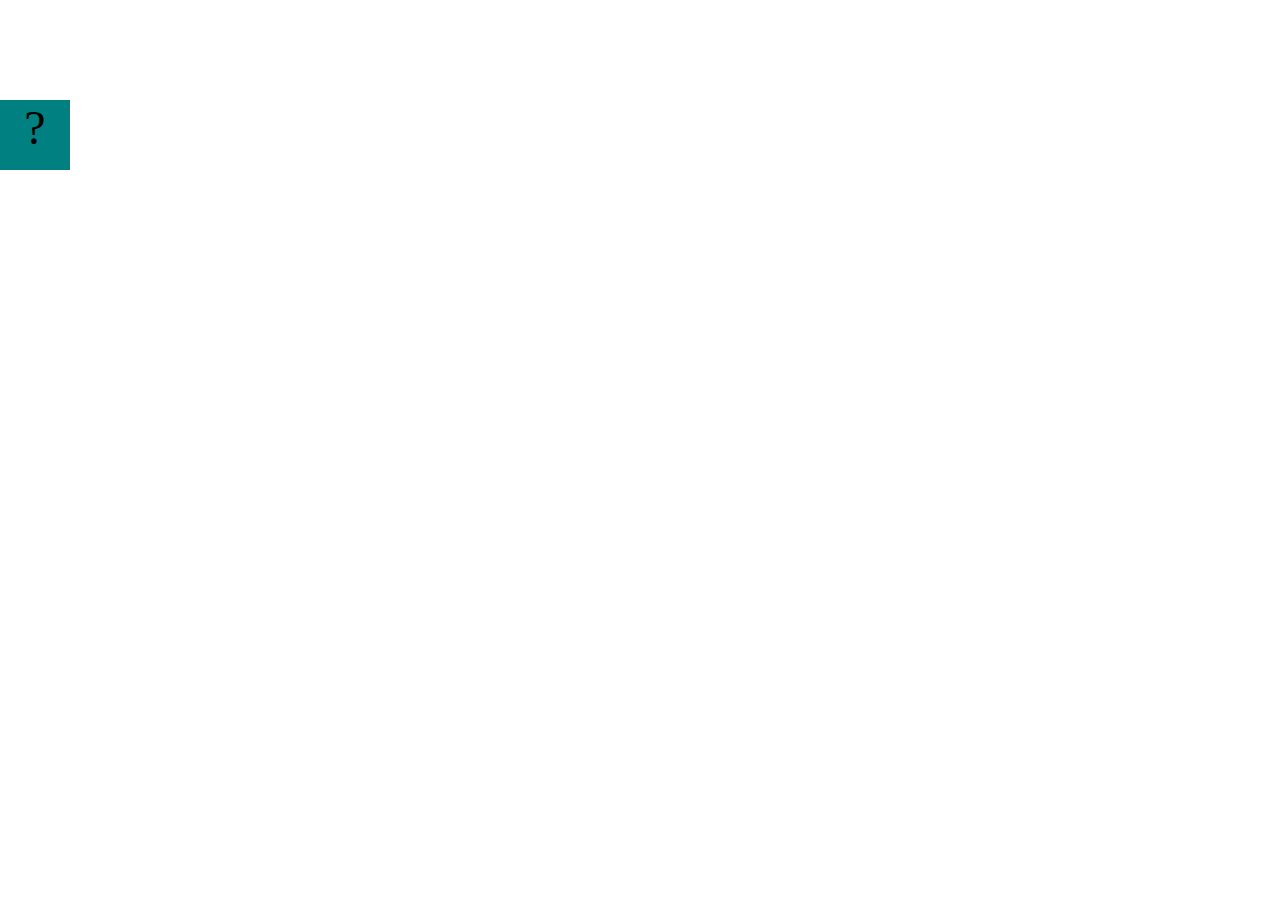
==== projects/bouncing-box/index.html @ d0521bda "Initial commit" ====
<!DOCTYPE html>
<html>

<head>
	<meta charset="utf-8">
	<title>Bouncing Box</title>
	<script src="jquery.min.js"></script>
	<style>
		.box {
			width: 70px;
			height: 70px;
			background-color: teal;
			font-size: 300%;
			text-align: center;
			user-select: none;
			display: block;
			position: absolute;
			top: 100px;
			/* Change me! */
			left: 0px;
		}

		.board {
			height: 100vh;
		}
	</style>
	<!-- 	<script src="//cdnjs.cloudflare.com/ajax/libs/jquery/2.1.1/jquery.min.js"></script> -->

</head>

<body class="board">
	<!-- HTML for the box -->
	<div class="box">?</div>

	<script>
		(function () {
			'use strict'
			/* global jQuery */

			//////////////////////////////////////////////////////////////////
			/////////////////// SETUP DO NOT DELETE //////////////////////////
			//////////////////////////////////////////////////////////////////

			var box = jQuery('.box');	// reference to the HTML .box element
			var board = jQuery('.board');	// reference to the HTML .board element
			var boardWidth = board.width();	// the maximum X-Coordinate of the screen

			// Every 50 milliseconds, call the update Function (see below)
			setInterval(update, 50);

			// Every time the box is clicked, call the handleBoxClick Function (see below)
			box.on('click', handleBoxClick);

			// moves the Box to a new position on the screen along the X-Axis
			function moveBoxTo(newPositionX) {
				box.css("left", newPositionX);
			}

			// changes the text displayed on the Box
			function changeBoxText(newText) {
				box.text(newText);
			}

			//////////////////////////////////////////////////////////////////
			/////////////////// YOUR CODE BELOW HERE /////////////////////////
			//////////////////////////////////////////////////////////////////

			// TODO 2 - Variable declarations 



			/* 
			This Function will be called 20 times/second. Each time it is called,
			it should move the Box to a new location. If the box drifts off the screen
			turn it around! 
			*/
			function update() {


			};

			/* 
			This Function will be called each time the box is clicked. Each time it is called,
			it should increase the points total, increase the speed, and move the box to
			the left side of the screen.
			*/
			function handleBoxClick() {


			};





		})();
	</script>
</body>

</html>
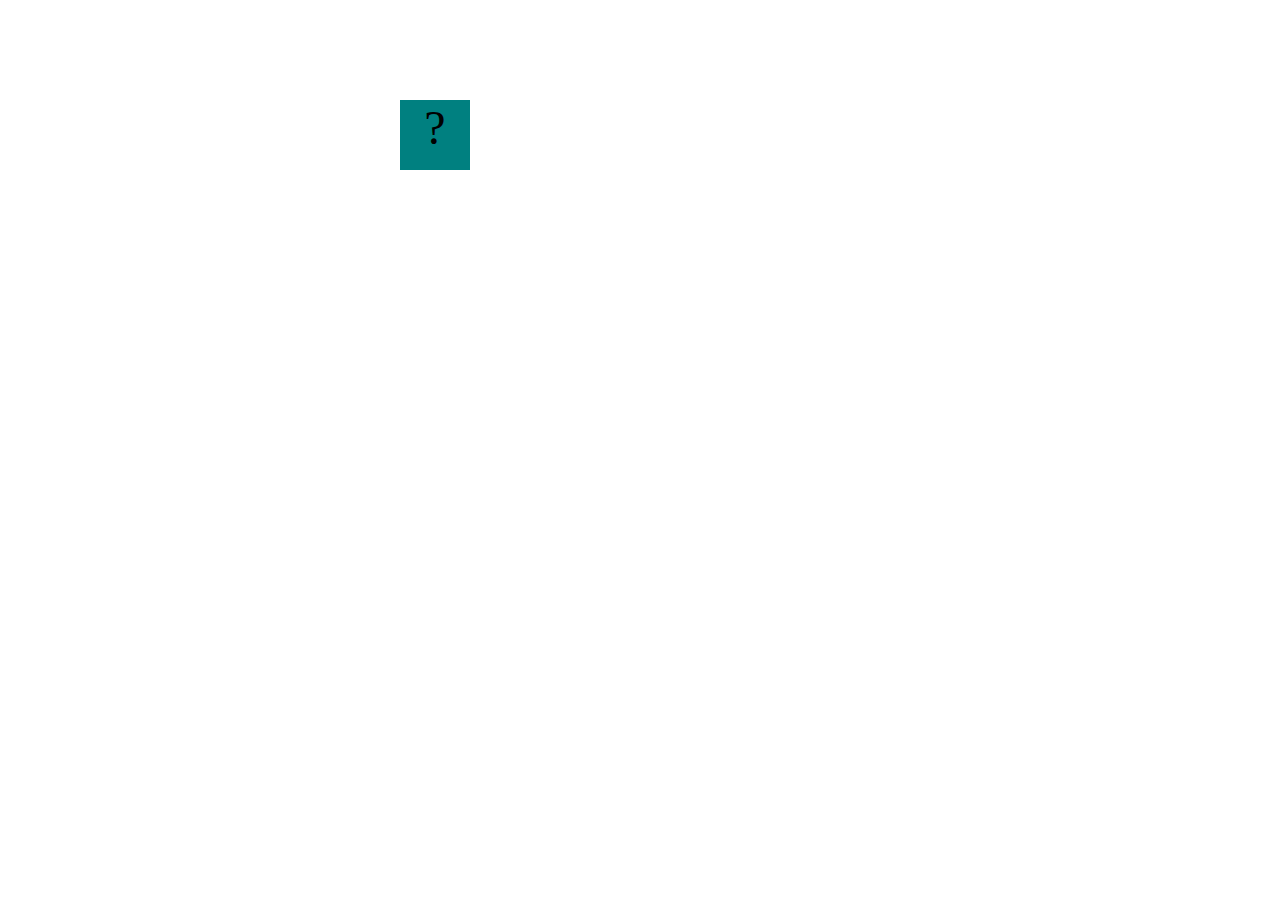
==== commit fd013afe: "box" ====
--- a/projects/bouncing-box/index.html
+++ b/projects/bouncing-box/index.html
@@ -17,7 +17,7 @@
 			position: absolute;
 			top: 100px;
 			/* Change me! */
-			left: 0px;
+			left: 400px;
 		}
 
 		.board {
@@ -66,6 +66,7 @@
 			//////////////////////////////////////////////////////////////////
 
 			// TODO 2 - Variable declarations 
+			var positionX = 0;
 
 
 
@@ -75,7 +76,8 @@
 			turn it around! 
 			*/
 			function update() {
-
+				Frame
+				moveBoxTo(positionX)
 
 			};
 
@@ -85,6 +87,7 @@
 			the left side of the screen.
 			*/
 			function handleBoxClick() {
+
 
 
 			};
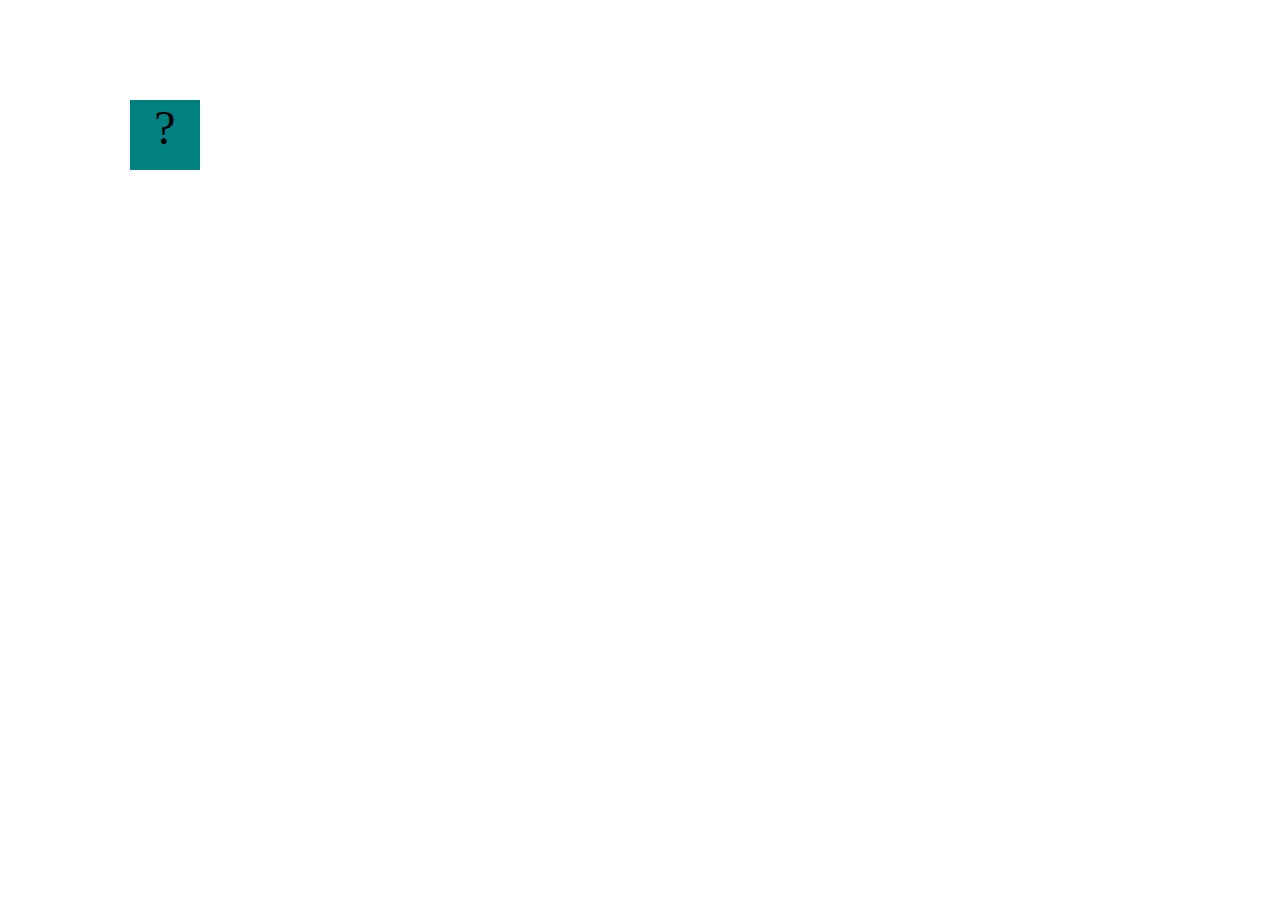
==== commit f6b4be37: "box" ====
--- a/projects/bouncing-box/index.html
+++ b/projects/bouncing-box/index.html
@@ -66,8 +66,9 @@
 			//////////////////////////////////////////////////////////////////
 
 			// TODO 2 - Variable declarations 
-			var positionX = 0;
-
+			var positionX = 0
+            var points = 0;
+			var speed = 10;
 
 
 			/* 
@@ -76,7 +77,9 @@
 			turn it around! 
 			*/
 			function update() {
-				Frame
+			  positionX = positionX + speed
+			  moveBoxTo(positionX)
+			speed = speed 
 				moveBoxTo(positionX)
 
 			};
@@ -87,7 +90,7 @@
 			the left side of the screen.
 			*/
 			function handleBoxClick() {
-
+				positionX=10
 
 
 			};
